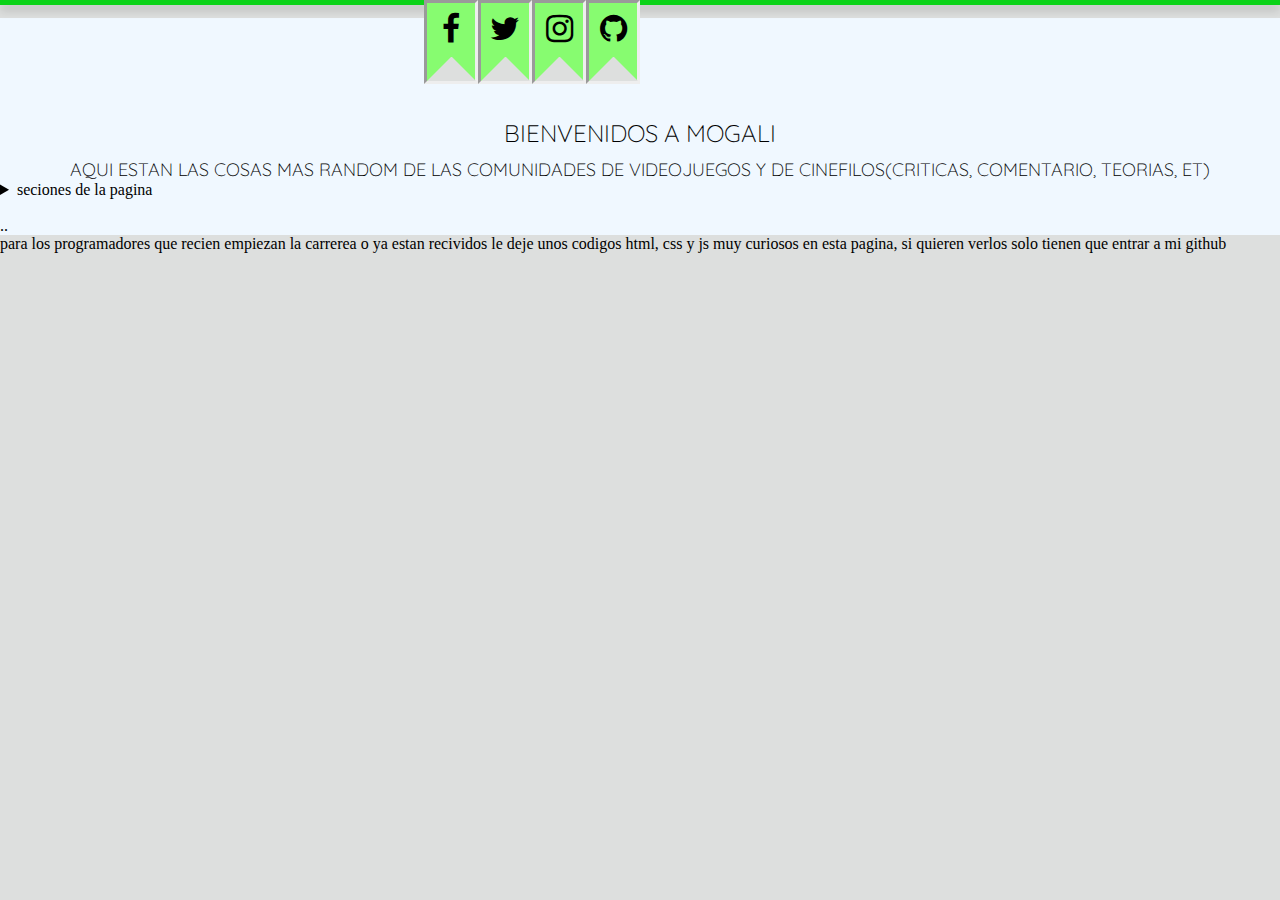
==== index.html @ d66fa218 "mejoras" ====
<!DOCTYPE html>
<html lang="en">
<head>
    <meta charset="UTF-8">
    <meta http-equiv="X-UA-Compatible" content="IE=edge">
    <meta name="viewport" content="width=device-width, initial-scale=1.0">
    <link rel="stylesheet" href="css/bootstrap.css">
    <title>MOGALI</title>
    <link rel="stylesheet" href="../../css/estilo2.css">
</head>
<body>    
    
    <div class="social">
        <span class="line"></span>
        <ul>
            <li class="facebook">
                <a href="https://www.facebook.com/agustin.luduena.5245/" target="_blank">
                    <i class="fa fa-facebook fa-2x"></i>
                </a>
            </li>
            <li class="twitter">
                <a href="https://twitter.com/home" target="_blank">
                    <i class="fa fa-twitter fa-2x"></i>
                </a>
            </li>
            <li class="instagram">
                <a href="https://www.instagram.com/luduena3174/" target="_blank">
                    <i class="fa fa-instagram fa-2x"></i>
                </a>
            </li>
            <li class="github">
                <a href="https://github.com/AgustinLu/mogalirandom.web" target="_blank">
                    <i class="fa fa-github fa-2x"></i>
                </a>
            </li>
        </ul>
     </div>
     <br>  
     <div class="center">
      <h2 class="title">Bienvenidos a MOGALI</h2>
    
    <h3 class="title">Aqui estan las cosas mas random de las comunidades de videojuegos y de cinefilos(criticas, comentario, teorias, et) </h3>



<details>
    <summary>seciones de la pagina</summary>
    <a  href="doc/indec.html">memes de juegos</a>
    <br>
    <a href="doc/"></a>
    <br>
    
    </details> 
    <br>
    .. 
    <br>

     </div>
    
     <p>para los programadores que recien empiezan la carrerea o ya estan recividos le deje unos codigos html, css y js  muy curiosos en esta pagina, si quieren verlos solo tienen que entrar a mi github </p>


   

    
    


</body>
</html>
---- css/estilo2.css ----
/*body{
    background-color: white;
}
form{
    display: flex;
    flex-direction: column;
    position: absolute;
    top: 50%;
    left: 50%;
    transform: translate(-50%, -50%);
}
label{
    width: 211px;
    height: 34px;
    font-family: 'Avenir';
    font-style: normal;
    font-weight: 400;
    font-size: 16px;
    line-height: 22px;
    margin-top: 30px;
    margin-left: 10px;
}
input{
    box-sizing: border-box;
    width: 326px;
    height: 35px;
    background: #9a86fd;
    border: 1px solid #000000;
    box-shadow: 0px 4px 4px rgba(0, 0, 0, 0.25);
    border-radius: 25px;
    transition: all 0.5s;
    padding-left: 5%;
    color: white
}
input:focus{
    outline: none;
    box-shadow: 0px 0px 15px #ffb870;
}
button{
    display: none;
    width: 40px;
    height: 100%;
    background: #9a86fd;
    border-radius: 25px;
    color: white;
    border: 0;
    margin-left: 5px;
    cursor: pointer;
    box-shadow:  0px 4px 4px rgba(0, 0, 0, 0.25);
    transition: all 0.5s;
}
button:hover{
    box-shadow: 0px 0px 15px #ffb870;
}
.container{
    margin-top: 30px;
    display: flex;
    flex-direction: row;
    height: 30px;
}
.valid{
    display: block;
    animation: valid is forwards;
}
.fa-spinner{
    width: 20px;
    font-size: large;
    margin: auto;
    color: #ffb870;
    animation: spin 2s infinite;
}
#check{
    display: none;
    width: 20px;
    font-size: large;
    margin: auto;
    color: green;
}
@keyframes spin{
    form{
        transform: rotate(0deg);
    }
    to{
        transform: rotate(360deg);
    }
}
@keyframes valid{
    form{
        width: 40px;
    }
    to{
        width: 100px;
    }
}*/

/* Import */
@import url(https://fonts.googleapis.com/css?family=Quicksand:300,400);
@import url(https://netdna.bootstrapcdn.com/font-awesome/4.0.3/css/font-awesome.css);

/* Basic Reset */
* {
	margin: 0;
	padding: 0;
}
body {
	background: #dddfde;
}

/* Social Presentation */
h2.title {
	font-family: "Quicksand", sans-serif;
	font-size: 24px;
	font-weight: 200;
	font-weight: 300;
	color: #000000;
	text-align: center;
	padding: 100px 0 0 0;
	text-transform: uppercase;
	text-shadow: 0 0 1px rgba(0, 0, 0, 0.1);
}
h3.title {
	font-family: "Quicksand", sans-serif;
	font-size: 18px;
	font-weight: 200;
	font-weight: 300;
	color: #000000;
	text-align: center;
	padding: 10px 0 0 0;
	text-transform: uppercase;
	text-shadow: 0 0 1px rgba(0, 0, 0, 0.1);
}
.social .line {
	position: absolute;
	top: 0; left: 0px;
	width: 100%; height: 5px;
	background: #0bd318;
	box-shadow: 0 5px 10px rgba(0, 0, 0, 0.2);
	z-index: 0;
}
.social ul {
	position: fixed;
	left: 50%; margin-left: -216px;
	list-style: none;
	color: #000;
}
.social ul li {
	float: left;
}
.social ul li a {
	position: relative;
	float: left;
	background: #87fc70;
	width: 48px; height: 48px;
	text-align: center;
	color: #000;
	padding: 0 0 30px 0;
}
.social ul li a:hover {
	color: #fff;
}
.fa-facebook, .fa-twitter,.fa-instagram, .fa-github {
	padding: 10px 0 0 0;
}

/* Pseudo Elements */
.social ul li a:after {
	content: "";
	position: absolute;
	bottom: 0px; left: 0;
	width: 1px; height: 1px;
	border: 24px solid transparent;
	border-bottom: 24px solid #dddfde;
	z-index: 0;
}

/* Hover */
.social ul li.facebook a:hover {
	background: #3b5998;
}
.social ul li.twitter a:hover {
	background: #44ccf6;
}
.social ul li.instagram a:hover { 
	background: #66269e; 
}
.social ul li.github a:hover {
	background: #000000;
}
.center{
    background-image: url(tren-fuera-de-este-planeta_3840x2160_xtrafondos.com.jpg);
    background-position: center;
}
a{
    border-style: inset;
    background-color: gray;
    text-emphasis-color: black;
}
div{
    background-color: aliceblue;
}
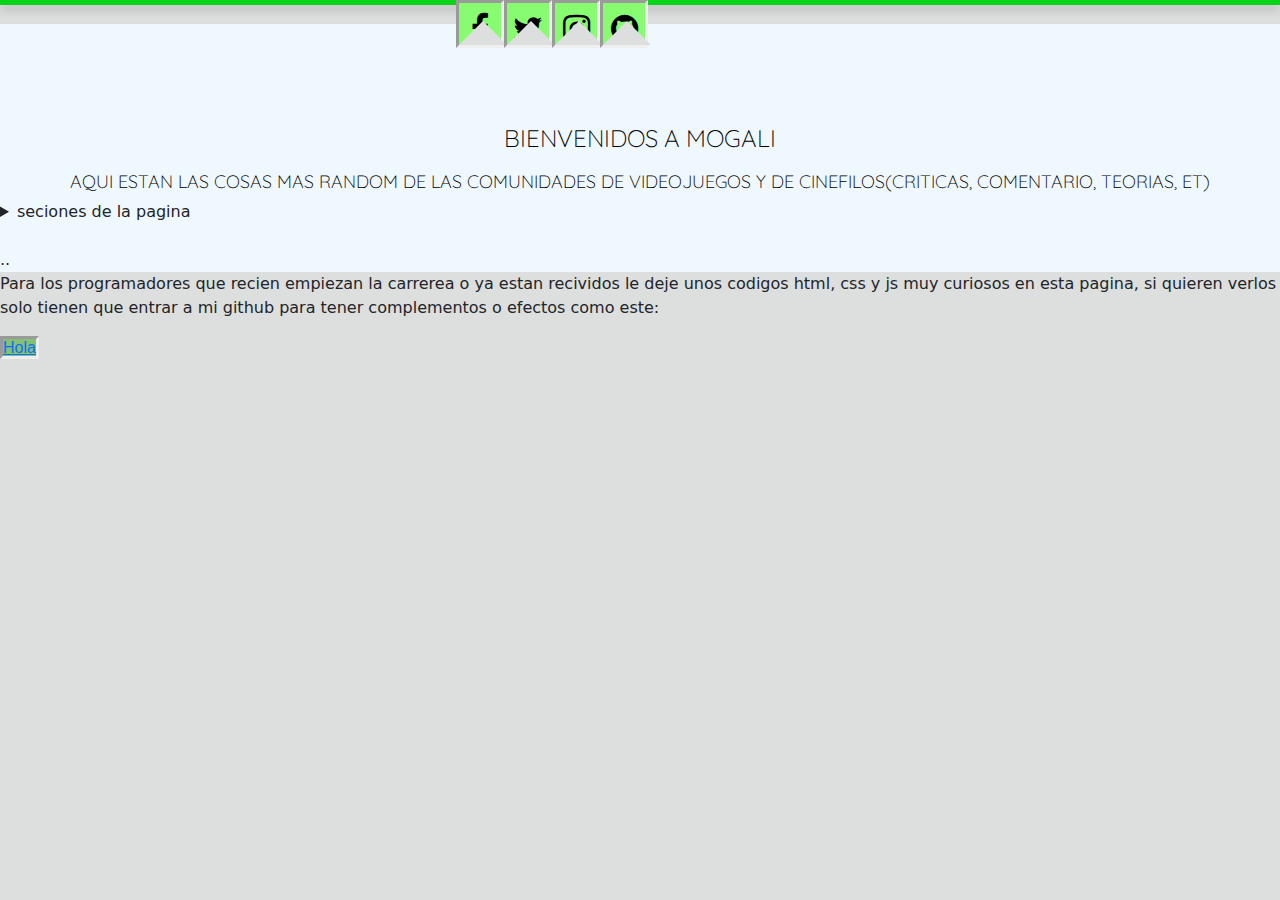
==== commit 2eb52770: "ji" ====
--- a/index.html
+++ b/index.html
@@ -47,9 +47,9 @@
     <summary>seciones de la pagina</summary>
     <a  href="doc/indec.html">memes de juegos</a>
     <br>
-    <a href="doc/"></a>
+    <a href="doc/juegos.html">clasificacion de juegos</a>
     <br>
-    
+    <a href="doc/wow.html"></a>
     </details> 
     <br>
     .. 
@@ -57,8 +57,8 @@
 
      </div>
     
-     <p>para los programadores que recien empiezan la carrerea o ya estan recividos le deje unos codigos html, css y js  muy curiosos en esta pagina, si quieren verlos solo tienen que entrar a mi github </p>
-
+     <p>Para los programadores que recien empiezan la carrerea o ya estan recividos le deje unos codigos html, css y js  muy curiosos en esta pagina, si quieren verlos solo tienen que entrar a mi github para tener complementos o efectos como este:</p>
+     <a href="doc/wow.html">Hola</a>
 
    
 
--- a/css/estilo2.css
+++ b/css/estilo2.css
@@ -192,10 +192,10 @@
 }
 a{
     border-style: inset;
-    background-color: gray;
-    text-emphasis-color: black;
+    background-color: rgb(132, 192, 117);
+    text-emphasis-color: white;
+    font-family: 'Franklin Gothic Medium', 'Arial Narrow', Arial, sans-serif;
 }
 div{
     background-color: aliceblue;
 }
-
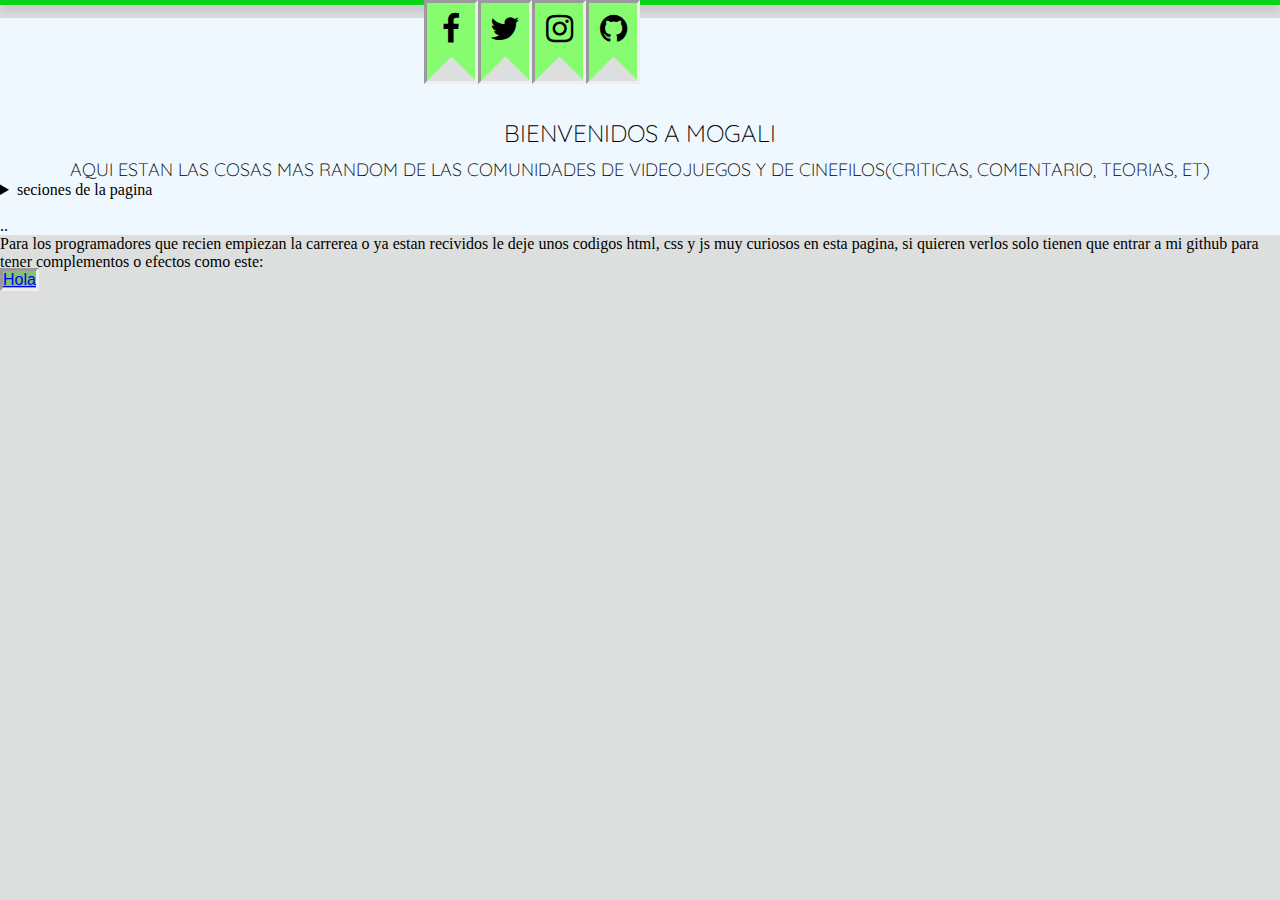
==== commit 2b521f9f: "mejora" ====
--- a/index.html
+++ b/index.html
@@ -4,9 +4,8 @@
     <meta charset="UTF-8">
     <meta http-equiv="X-UA-Compatible" content="IE=edge">
     <meta name="viewport" content="width=device-width, initial-scale=1.0">
-    <link rel="stylesheet" href="css/bootstrap.css">
     <title>MOGALI</title>
-    <link rel="stylesheet" href="../../css/estilo2.css">
+    <link rel="stylesheet" href="../css/estilo2.css">
 </head>
 <body>    
     
@@ -49,7 +48,7 @@
     <br>
     <a href="doc/juegos.html">clasificacion de juegos</a>
     <br>
-    <a href="doc/wow.html"></a>
+    <a href="doc/life.html">Consejos y Citaciones</a>
     </details> 
     <br>
     .. 
